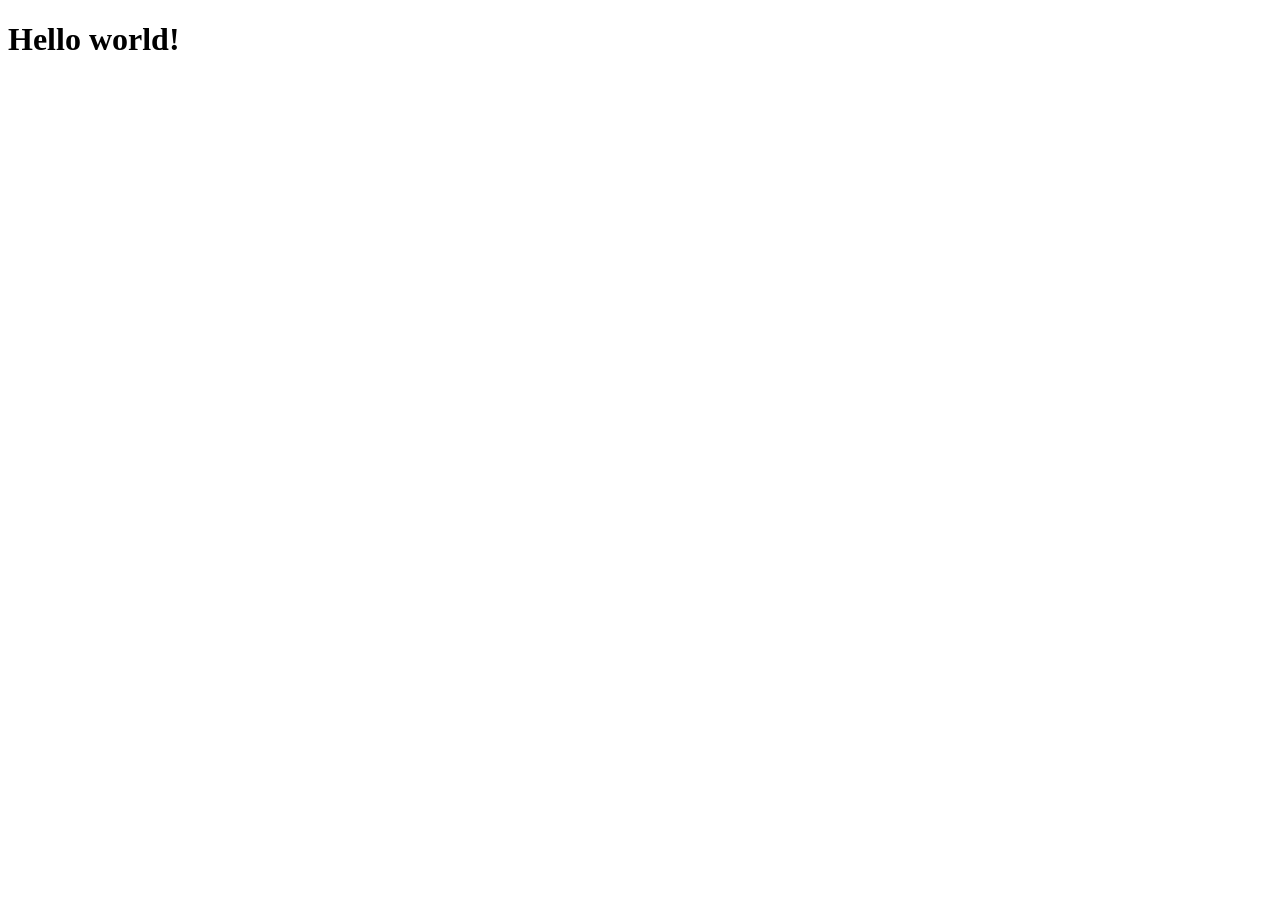
==== index.html @ f97b4b56 "3.1, 3.2, 3.3" ====
<!DOCTYPE html>
<html lang="en">
<head>
    <meta charset="UTF-8">
    <meta name="viewport" content="width=device-width, initial-scale=1.0">
    <title>Document</title>
    <script src="./JS/Script.js"></script>
</head>
<body>
    <h1>Hello world!</h1>
</body>
</html>
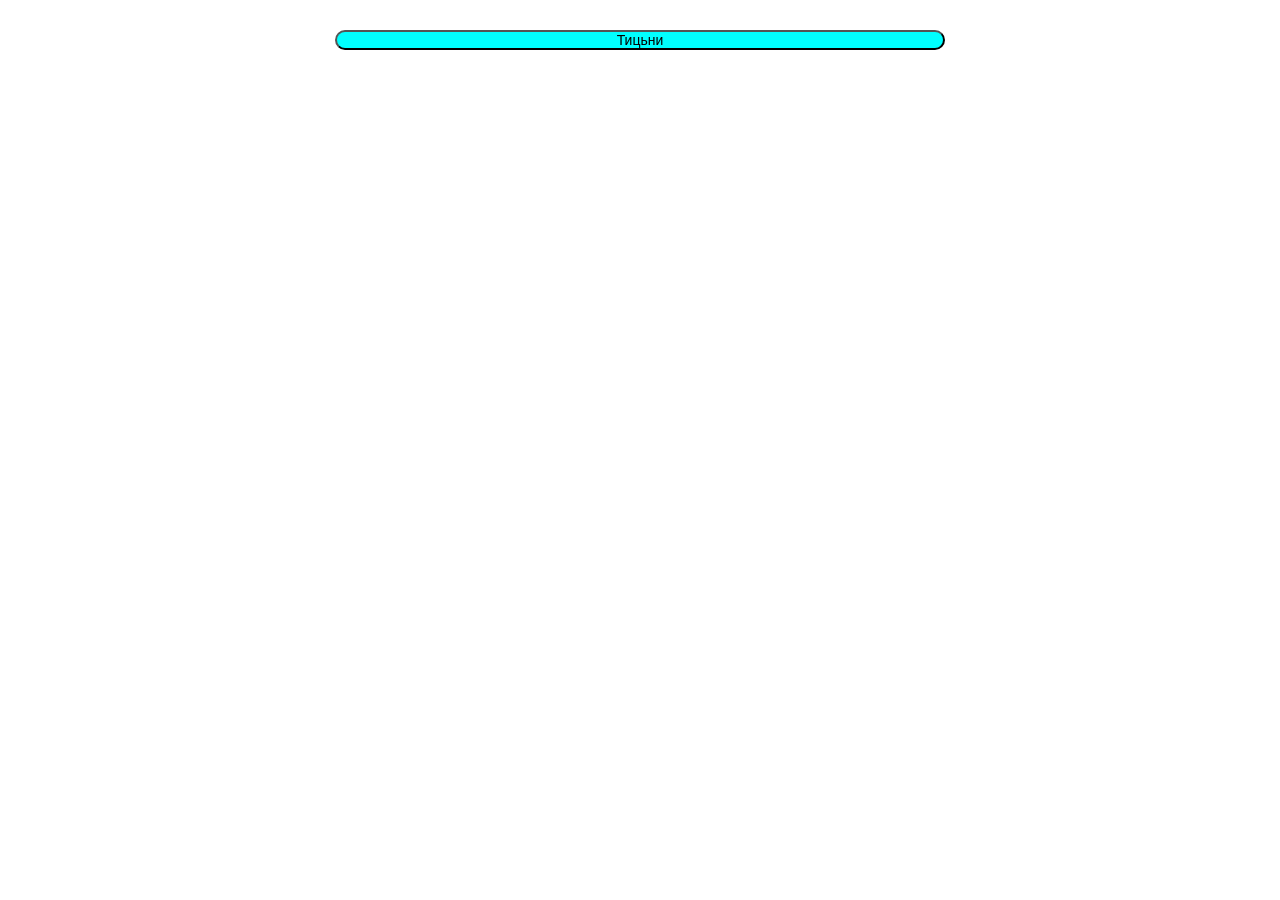
==== commit 5a7996aa: "Dz 11.1" ====
--- a/index.html
+++ b/index.html
@@ -1,12 +1,17 @@
-<!DOCTYPE html>
+<!doctype html>
 <html lang="en">
-<head>
-    <meta charset="UTF-8">
-    <meta name="viewport" content="width=device-width, initial-scale=1.0">
+  <head>
+    <meta charset="UTF-8" />
+    <meta name="viewport" content="width=device-width, initial-scale=1.0" />
+    <link rel="stylesheet" href="./Css/Style.css" />
+    <link rel="stylesheet" href="./Css/reset.css" />
     <title>Document</title>
-    <script src="./JS/Script.js"></script>
-</head>
-<body>
-    <h1>Hello world!</h1>
-</body>
-</html>+  </head>
+  <body>
+    <div class="main">
+      <button class="btn">Тицьни</button>
+      <table class="table"></table>
+    </div>
+    <script src="./JS/script.js"></script>
+  </body>
+</html>
--- a/Css/Style.css
+++ b/Css/Style.css
@@ -0,0 +1,44 @@
+.main {
+  display: flex;
+  flex-direction: column;
+  padding: 30px;
+  align-items: center;
+}
+
+.btn {
+  width: 50%;
+  background-color: aqua;
+  border-radius: 12px;
+  transition: 0.3s ease;
+  margin-bottom: 50px;
+}
+
+.btn:hover {
+  background-color: rgb(0, 203, 203);
+  transform: scale(1.05);
+}
+
+.table {
+  background-color: lightblue;
+  display: flex;
+  flex-direction: column;
+  width: 70%;
+  height: 70%;
+}
+
+td {
+    width: 50px;
+    height: 50px;
+    border: 3px solid rgb(255, 255, 255);
+    text-align: center;
+    font-size: 18px;
+    font-family: Arial, sans-serif;
+}
+
+td:hover {
+    background-color: lightblue;
+}
+
+
+
+
